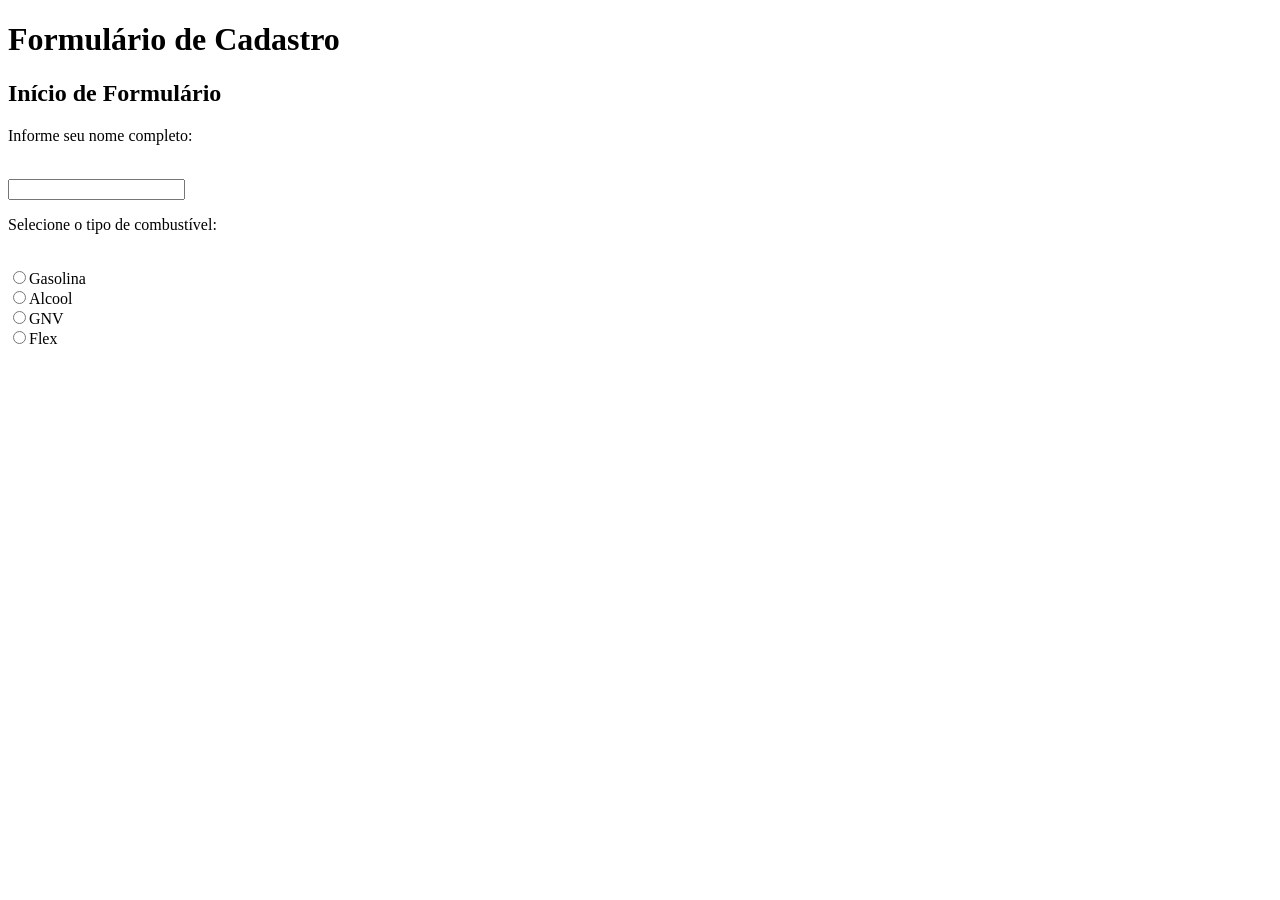
==== html/formulario.html @ 6af8ed44 "Adição de formulário, listas e da tabela da aula da FICR" ====
<!DOCTYPE html>
<html lang="pt-br">
<head>
    <meta charset="UTF-8">
    <meta name="viewport" content="width=device-width, initial-scale=1.0">
    <title>Formulário</title>
</head>
<body>
    <h1>Formulário de Cadastro</h1>
    <h2>Início de Formulário</h2>
    <form action="" method="post">
        <p>Informe seu nome completo: </p> <br>
        <input type="text" name="nome" id="nome">
        <p>Selecione o tipo de combustível: </p> <br>
        <input type="radio" name="gas" id="gas" value="combus">Gasolina<br>
        <input type="radio" name="alc" id="alc" value="combus">Alcool<br>
        <input type="radio" name="gnv" id="gnv" value="combus">GNV<br>
        <input type="radio" name="flex" id="flex" value="combus">Flex<br>
    </form>
</body>
</html>
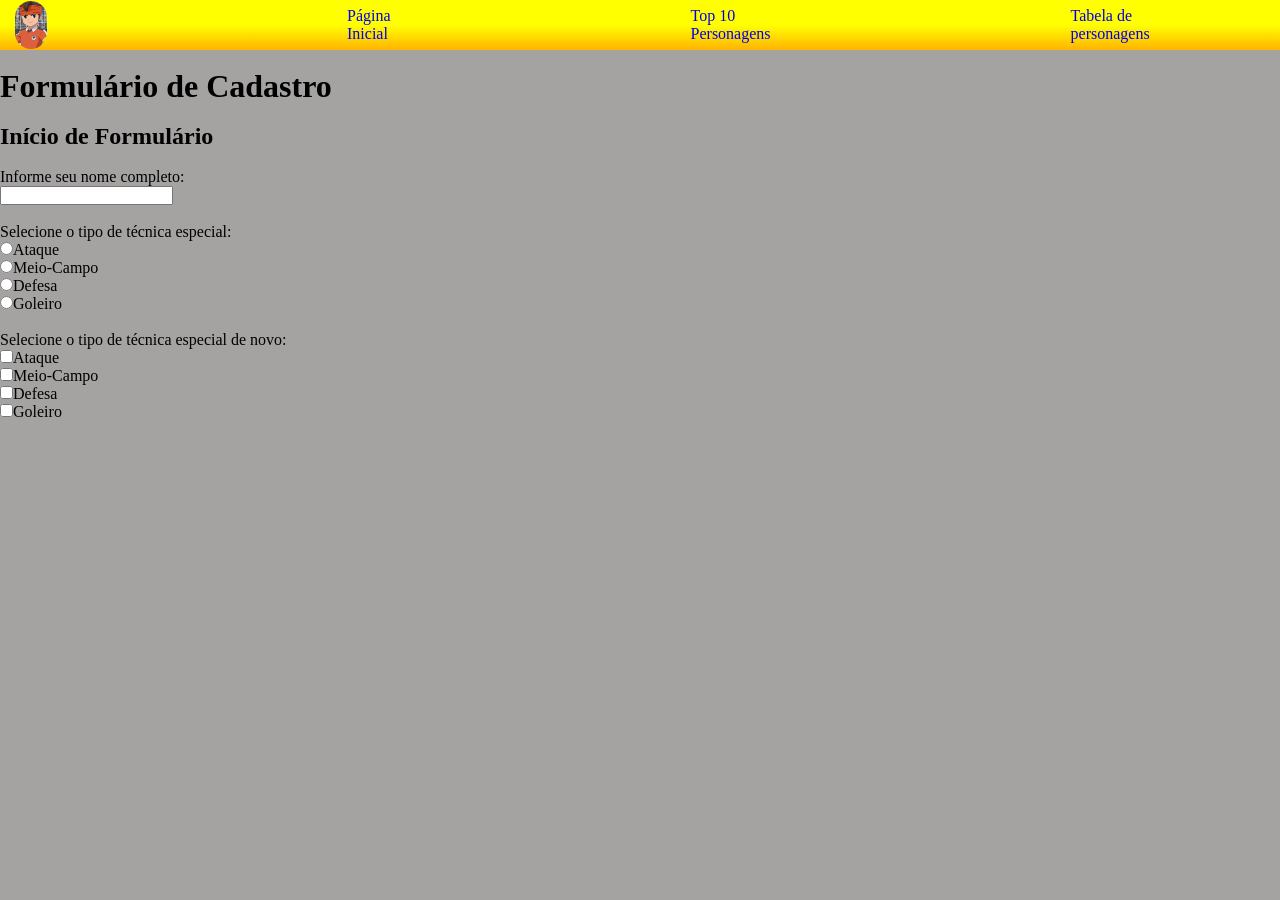
==== commit 8a71950a: "mais conteudo" ====
--- a/html/formulario.html
+++ b/html/formulario.html
@@ -1,21 +1,47 @@
 <!DOCTYPE html>
 <html lang="pt-br">
+
 <head>
     <meta charset="UTF-8">
     <meta name="viewport" content="width=device-width, initial-scale=1.0">
     <title>Formulário</title>
+    <link rel="stylesheet" href="../css/formulario.css">
+    <link rel="shortcut icon" href="../assets/IE_logo.webp">
 </head>
+
 <body>
+    <header>
+        <nav class="navbar">
+            <img id="logo" src="../assets/IE.jpg" alt="logo">
+            <a href="../index.html">Página Inicial</a>
+            <a href="listas.html">Top 10 Personagens</a>
+            <a href="tabelas.html">Tabela de personagens</a>
+            <a href="formulario.html">Cadastre-se para fazer parte da comunidade!</a>
+        </nav>
+    </header>
+    <br>
     <h1>Formulário de Cadastro</h1>
+    <br>
     <h2>Início de Formulário</h2>
+    <br>
     <form action="" method="post">
-        <p>Informe seu nome completo: </p> <br>
+        <p>Informe seu nome completo: </p>
         <input type="text" name="nome" id="nome">
-        <p>Selecione o tipo de combustível: </p> <br>
-        <input type="radio" name="gas" id="gas" value="combus">Gasolina<br>
-        <input type="radio" name="alc" id="alc" value="combus">Alcool<br>
-        <input type="radio" name="gnv" id="gnv" value="combus">GNV<br>
-        <input type="radio" name="flex" id="flex" value="combus">Flex<br>
+        <br>
+        <br>
+        <p>Selecione o tipo de técnica especial: </p>
+        <input type="radio" name="atk" id="atk" value="combus">Ataque<br>
+        <input type="radio" name="mid" id="mid" value="combus">Meio-Campo<br>
+        <input type="radio" name="def" id="def" value="combus">Defesa<br>
+        <input type="radio" name="gol" id="gol" value="combus">Goleiro<br>
+
+        <br>
+        <p>Selecione o tipo de técnica especial de novo: </p>
+        <input type="checkbox" name="atk" id="atk" value="combus">Ataque<br>
+        <input type="checkbox" name="mid" id="mid" value="combus">Meio-Campo<br>
+        <input type="checkbox" name="def" id="def" value="combus">Defesa<br>
+        <input type="checkbox" name="gol" id="gol" value="combus">Goleiro<br>
     </form>
 </body>
+
 </html>
--- a/css/formulario.css
+++ b/css/formulario.css
@@ -0,0 +1,26 @@
+* {
+    margin: 0;
+    padding: 0;
+}
+
+.navbar {
+    background: linear-gradient(to bottom, #ffff00, #ffff00, #ffb300 );
+    height: 50px;
+    display: flex;
+    align-items: center;
+    gap: 300px;
+}
+
+a {
+    text-decoration: none;
+}
+
+body {
+    background-color: #a5a2a2;
+}
+
+#logo {
+    border-radius: 200px;    
+    width: 32px;
+    margin-left: 15px;
+}
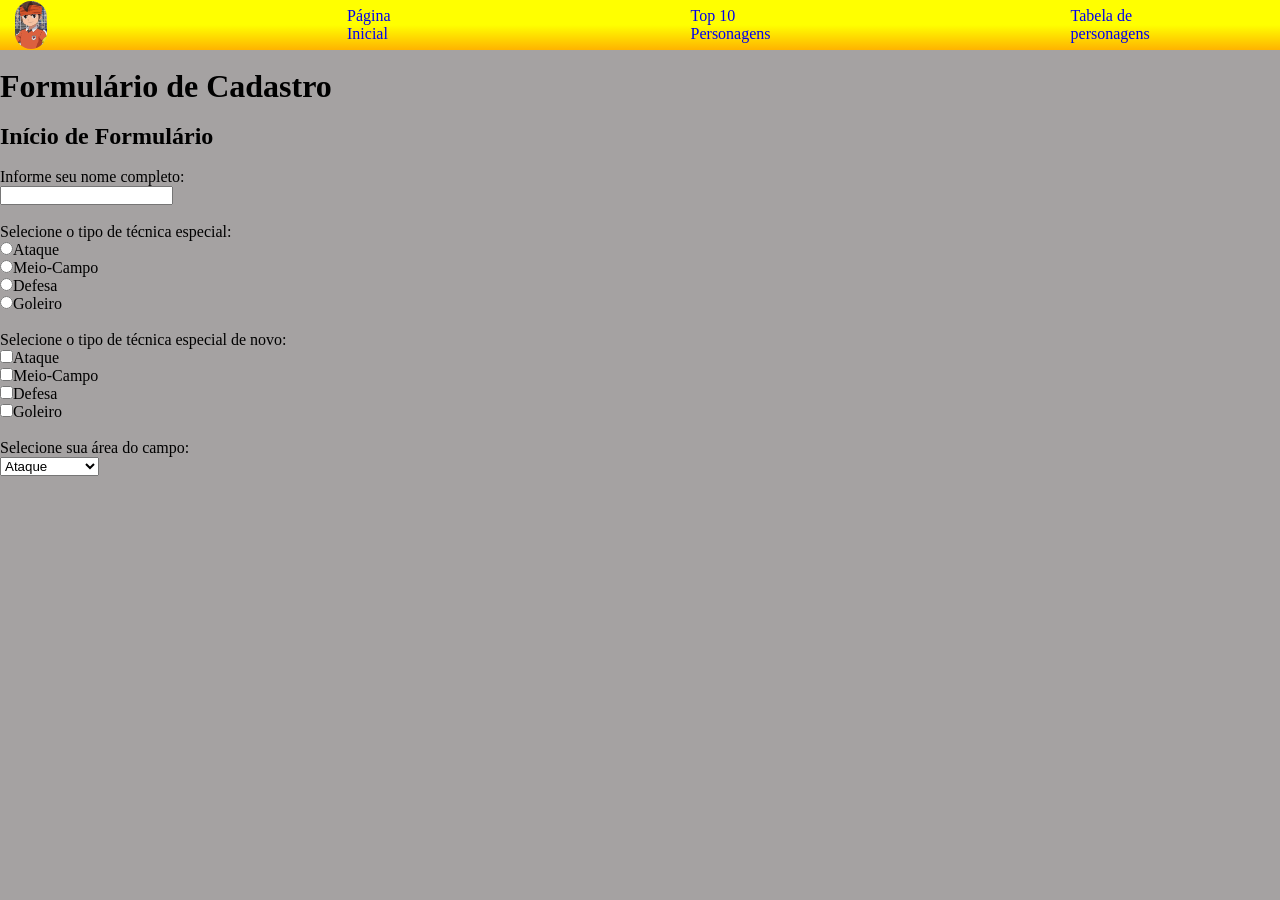
==== commit a71973ca: "Seleção no formulario" ====
--- a/html/formulario.html
+++ b/html/formulario.html
@@ -41,6 +41,15 @@
         <input type="checkbox" name="mid" id="mid" value="combus">Meio-Campo<br>
         <input type="checkbox" name="def" id="def" value="combus">Defesa<br>
         <input type="checkbox" name="gol" id="gol" value="combus">Goleiro<br>
+
+        <br>
+        <p>Selecione sua área do campo: </p>
+        <select name="tec" id="tec">
+            <option name="atk" id="atk">Ataque<br>
+            <option name="mid" id="mid">Meio-Campo<br>
+            <option name="def" id="def">Defesa<br>
+            <option name="gol" id="gol">Goleiro<br>
+        </select>
     </form>
 </body>
 
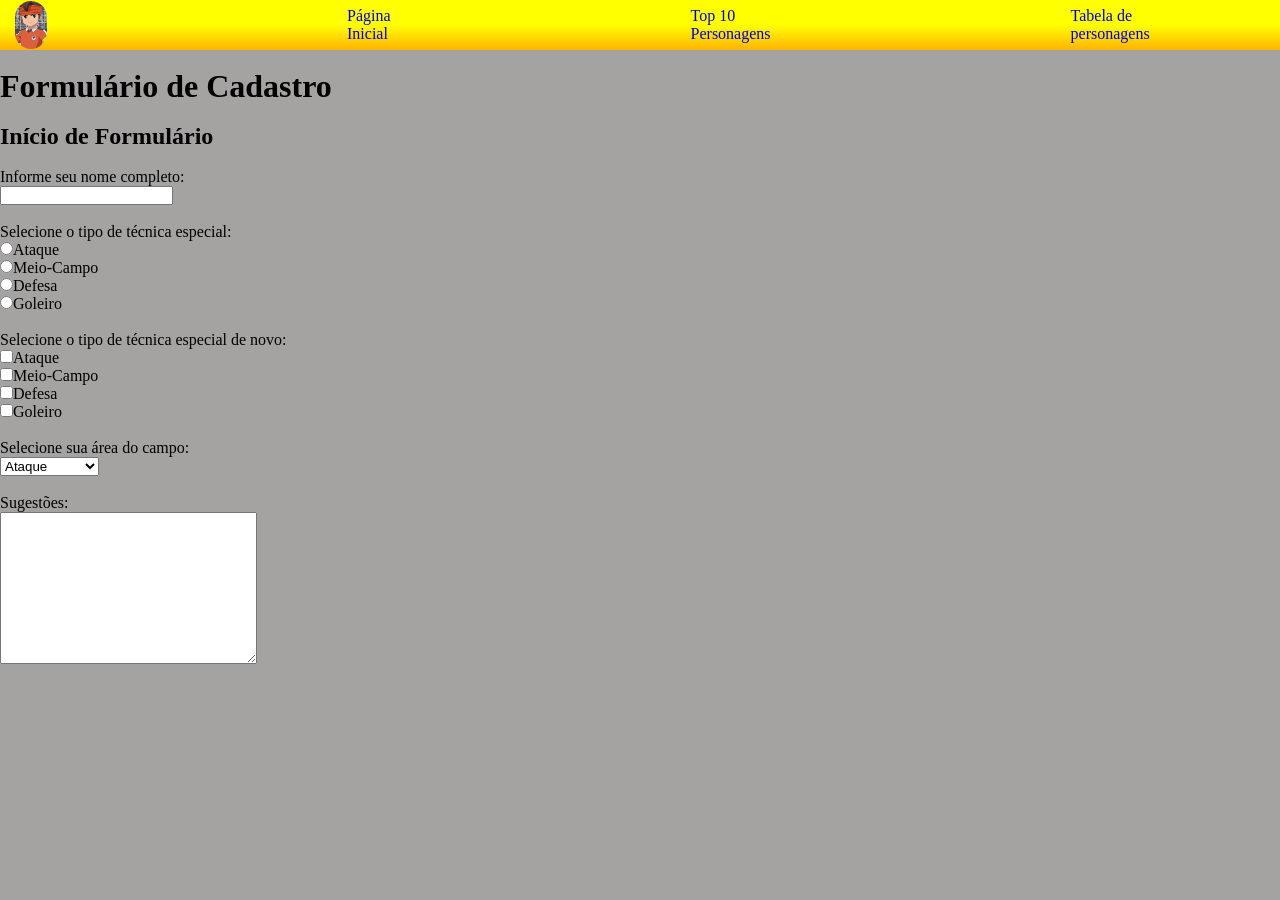
==== commit c5dc2d5b: "textarea adicionada" ====
--- a/html/formulario.html
+++ b/html/formulario.html
@@ -30,10 +30,10 @@
         <br>
         <br>
         <p>Selecione o tipo de técnica especial: </p>
-        <input type="radio" name="atk" id="atk" value="combus">Ataque<br>
-        <input type="radio" name="mid" id="mid" value="combus">Meio-Campo<br>
-        <input type="radio" name="def" id="def" value="combus">Defesa<br>
-        <input type="radio" name="gol" id="gol" value="combus">Goleiro<br>
+        <input type="radio" name="tec1" id="tec1" value="combus">Ataque<br>
+        <input type="radio" name="tec1" id="tec1" value="combus">Meio-Campo<br>
+        <input type="radio" name="tec1" id="tec1" value="combus">Defesa<br>
+        <input type="radio" name="tec1" id="tec1" value="combus">Goleiro<br>
 
         <br>
         <p>Selecione o tipo de técnica especial de novo: </p>
@@ -44,13 +44,16 @@
 
         <br>
         <p>Selecione sua área do campo: </p>
-        <select name="tec" id="tec">
+        <select name="tec2" id="tec2">
             <option name="atk" id="atk">Ataque<br>
             <option name="mid" id="mid">Meio-Campo<br>
             <option name="def" id="def">Defesa<br>
             <option name="gol" id="gol">Goleiro<br>
         </select>
     </form>
+    <br>
+    <p>Sugestões: </p>
+    <textarea name="dica" id="dica" cols="30" rows="10"></textarea>
 </body>
 
 </html>
